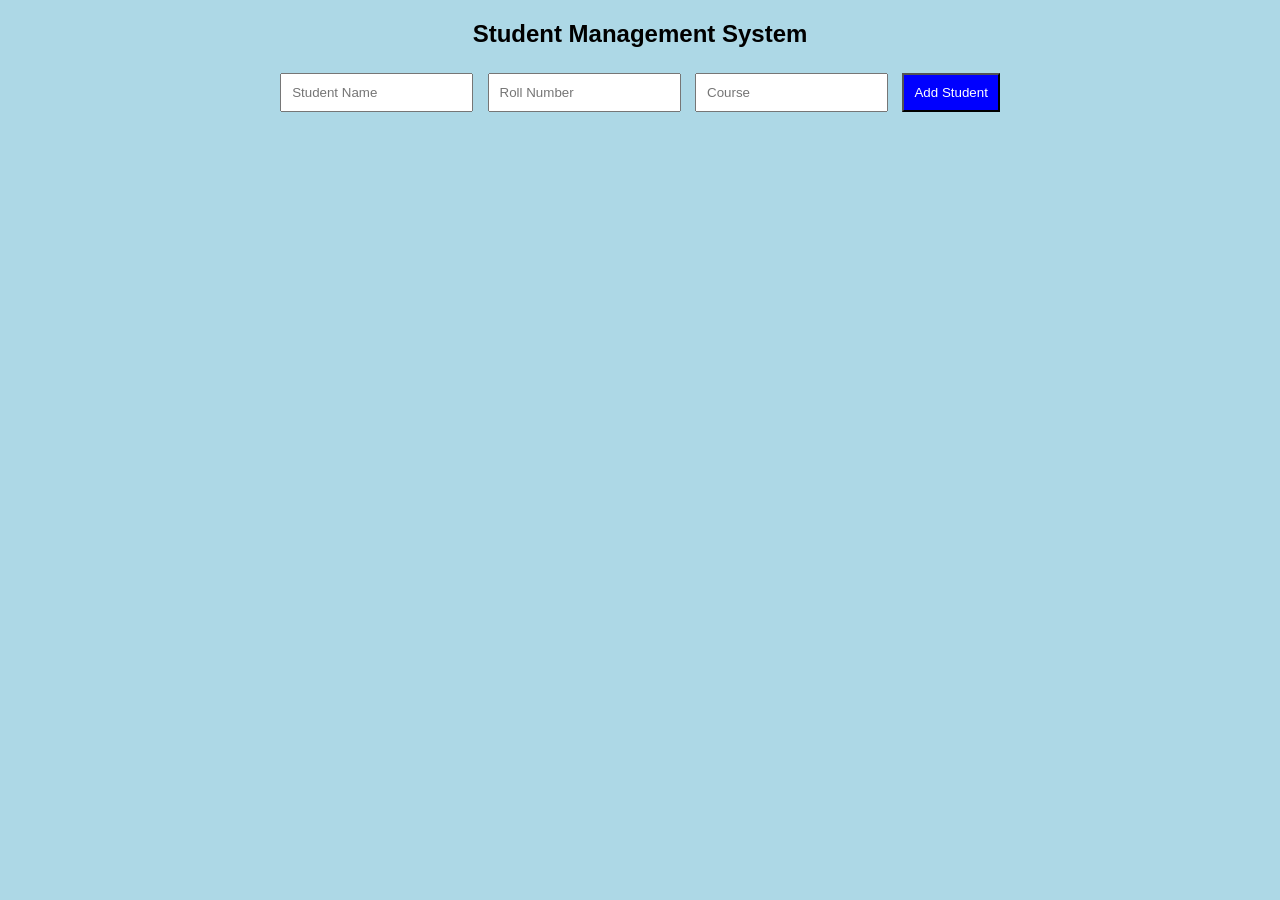
==== index.html @ f11ea1f7 "first commit" ====
<!DOCTYPE html>
<html>
<head>
    <title>Student Management</title>
    <link rel="stylesheet" href="style.css">
</head>
<body>
    <h2>Student Management System</h2>

    <input id="name" placeholder="Student Name">
    <input id="roll" placeholder="Roll Number">
    <input id="course" placeholder="Course">

    <button onclick="addStudent()">Add Student</button>

    <ul id="list"></ul>

    <script src="script.js"></script>
</body>
</html>
---- style.css ----
body {
    font-family: Arial;
    background: lightblue;
    text-align: center;
}

input, button {
    padding: 10px;
    margin: 5px;
}

button {
    background: blue;
    color: white;
}

li {
    margin: 10px;
}
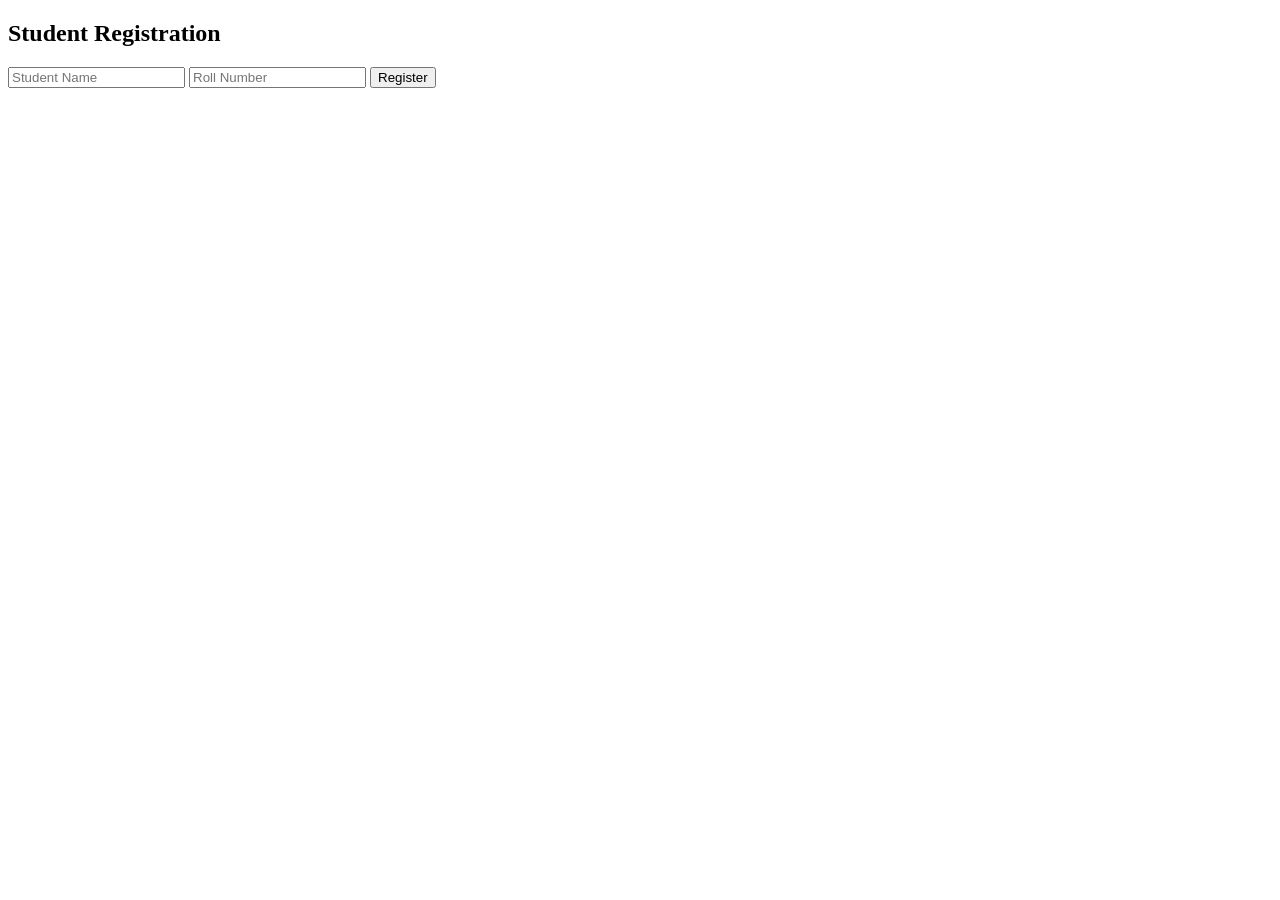
==== commit ce85d1d0: "Add student registration" ====
--- a/index.html
+++ b/index.html
@@ -1,21 +1,25 @@
+
 
 <!DOCTYPE html>
 <html>
-<head>
-    <title>Student Management</title>
-    <link rel="stylesheet" href="style.css">
-</head>
 <body>
-    <h2>Student Management System</h2>
+<h2>Student Registration</h2>
 
-    <input id="name" placeholder="Student Name">
-    <input id="roll" placeholder="Roll Number">
-    <input id="course" placeholder="Course">
+<input id="name" placeholder="Student Name">
+<input id="roll" placeholder="Roll Number">
+<button onclick="register()">Register</button>
+<p id="msg"></p>
 
-    <button onclick="addStudent()">Add Student</button>
+<script>
+function register() {
+  let n = document.getElementById("name").value;
+  let r = document.getElementById("roll").value;
 
-    <ul id="list"></ul>
-
-    <script src="script.js"></script>
+  if (n == "" || r == "")
+    msg.innerHTML = "Fill all fields";
+  else
+    msg.innerHTML = "Registered: " + n + " " + r;
+}
+</script>
 </body>
 </html>
